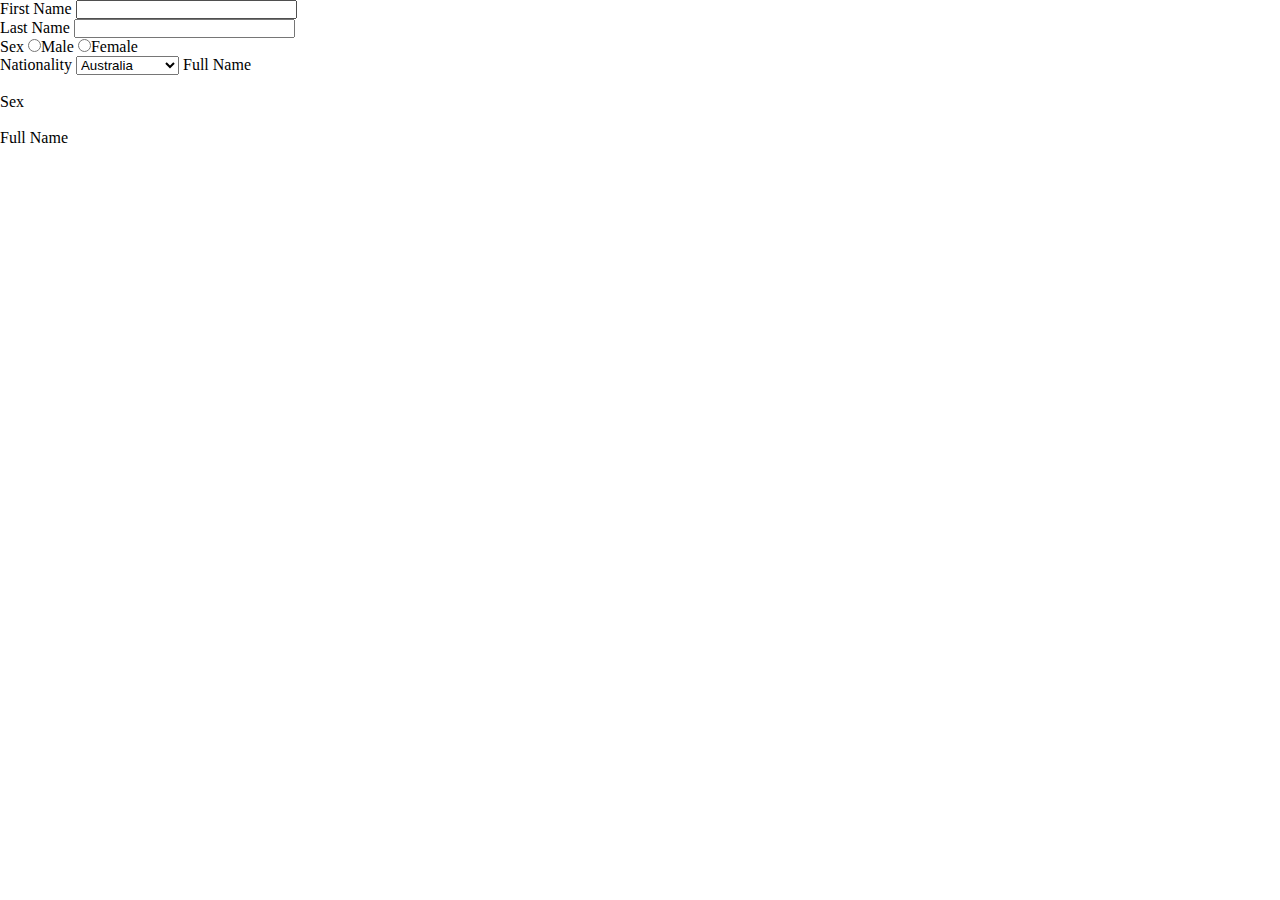
==== html/event.html @ 4755465a "abc" ====
<!DOCTYPE html>
<html lang="en">

<head>
    <meta charset="UTF-8">
    <meta name="viewport" content="width=device-width, initial-scale=1.0">

    <script src="https://code.jquery.com/jquery-3.7.1.js"></script>
    <script src="../js/event.js"></script>
    <link rel="stylesheet" href="../css/event.css">
    
    <title>Test Event</title>
</head>

<body>
    <form>
        <label for="fname">First Name</label>
        <input id="fname" type="text" size="25" required><br>
        <label for="lname">Last Name</label>
        <input id="lname" type="text" size="25" required><br>
        <label for="sex">Sex</label>
        <label>
            <input id="male" type="radio" value="Male" required>Male
        </label>
        <label>
            <input id="female" type="radio" value="Female" required>Female
        </label><br>
        <label for="nationality">Nationality</label>
        <select id="nationality">
            <option value="Australia">Australia</option>
            <option value="Singapore">Singapore</option>
            <option value="United States">United States</option>
            <option value="Viet Nam">Viet Nam</option>
        </select>
        <label>Full Name</label>
        <p id="disname"></p><br>
        <label>Sex</label>
        <p id="dissex"></p><br>
        <label>Full Name</label>
        <p id="disnationality"></p><br>
    </form>
</body>

</html>
---- css/event.css ----
*{
    padding: 0;
    margin: 0;
}
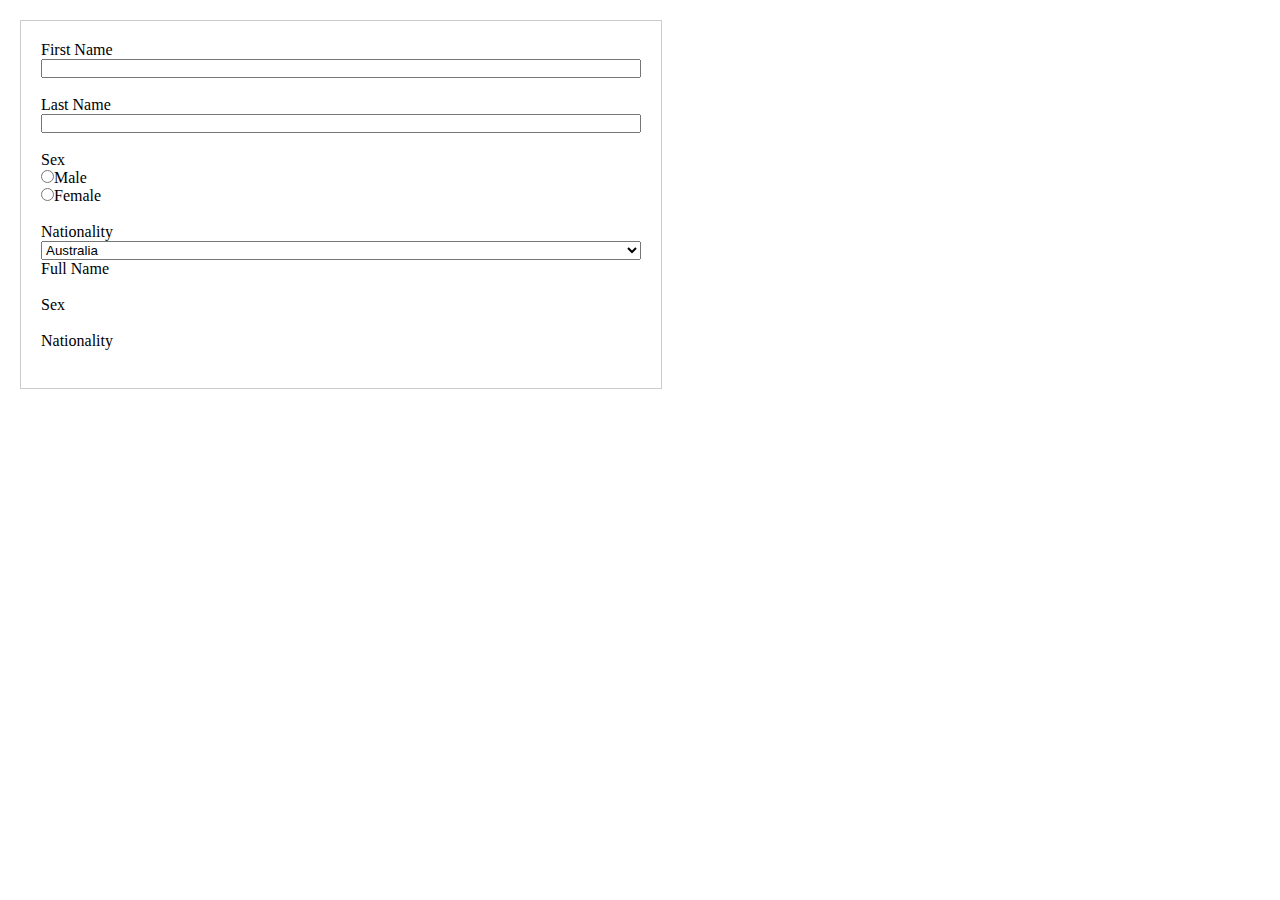
==== commit a9bd1db3: "new" ====
--- a/html/event.html
+++ b/html/event.html
@@ -13,11 +13,13 @@
 </head>
 
 <body>
-    <form>
-        <label for="fname">First Name</label>
-        <input id="fname" type="text" size="25" required><br>
-        <label for="lname">Last Name</label>
-        <input id="lname" type="text" size="25" required><br>
+    <form class="form-container">
+        <label for="first_name">First Name</label>
+        <input id="first-name" type="text" size="25" required><br>
+
+        <label for="last_name">Last Name</label>
+        <input id="last-name" type="text" size="25" required><br>
+
         <label for="sex">Sex</label>
         <label>
             <input id="male" type="radio" value="Male" required>Male
@@ -25,6 +27,7 @@
         <label>
             <input id="female" type="radio" value="Female" required>Female
         </label><br>
+
         <label for="nationality">Nationality</label>
         <select id="nationality">
             <option value="Australia">Australia</option>
@@ -33,11 +36,11 @@
             <option value="Viet Nam">Viet Nam</option>
         </select>
         <label>Full Name</label>
-        <p id="disname"></p><br>
+        <p id="display-name"></p><br>
         <label>Sex</label>
-        <p id="dissex"></p><br>
-        <label>Full Name</label>
-        <p id="disnationality"></p><br>
+        <p id="display-sex"></p><br>
+        <label>Nationality</label>
+        <p id="display-nationality"></p><br>
     </form>
 </body>
 
--- a/css/event.css
+++ b/css/event.css
@@ -1,4 +1,16 @@
 *{
     padding: 0;
     margin: 0;
-}+}
+
+form.form-container{
+    width: 600px;
+    border: 1px solid #ccc;
+    display: flex;
+    flex-direction: column;
+    padding: 20px;
+    position: relative;
+    left: 20px;
+    top: 20px;
+}
+
